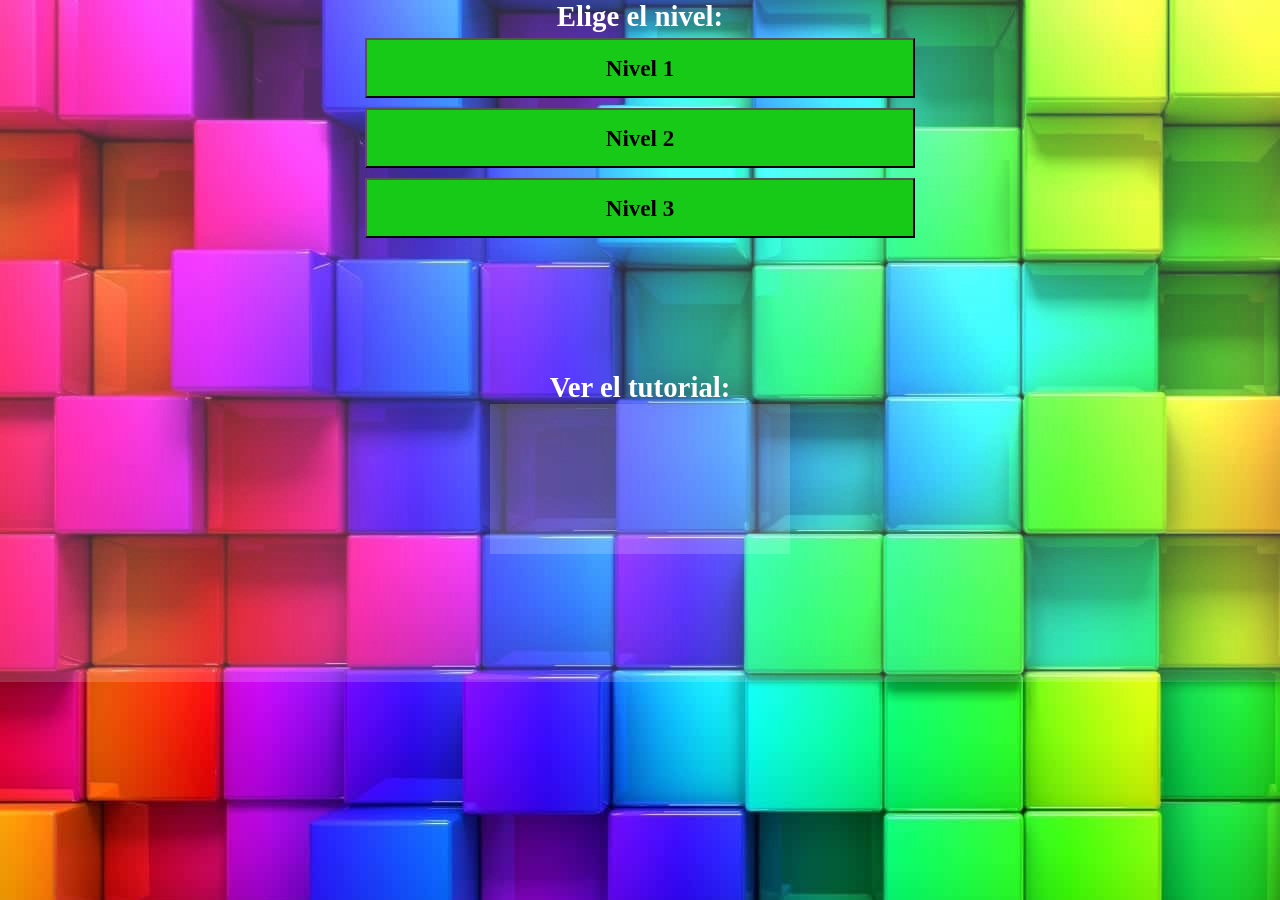
==== index.html @ 2a45beb4 "1er muestra" ====
<!DOCTYPE html>
<html lang="en">
<head>
    <meta charset="UTF-8">
    <meta http-equiv="X-UA-Compatible" content="IE=edge">
    <meta name="viewport" content="width=device-width, initial-scale=1.0">
    <title>"Inicio/tutorial"</title>
    <link rel="stylesheet" href="style.css">

</head>
<body>
    <style>
        * {
          transition: all 0.3s;
        }
    
        body {
          padding: 0;
          margin: 0;
          text-align: center;
          font-family: calibri;
          font-size: 120%;

          justify-content: center;
          align-items: center;

        }
    
        .contenedor {
          width: 98vw;
          height: 97vh;
          display: inline-flex;
          flex-direction: column;
          justify-content: center;
          align-items: center;
        
        }
    
        .encabezado {
          position: relative;
          background: rgb(0, 0, 0);
          min-width: 300px;
          width: 70%;
          max-width: 600px;
          padding: 10px;
          color:white;
          font-size: 150%;
          
        }
    
        .categoria {
          opacity: 0.3;
          text-align: left;
        }
    
        .pregunta {
          padding: 10px;
        }
    
        .imagen {
          object-fit: cover;
          height: 0px;
          width: 0px;
        }
        
        .btn2 {
            background: rgb(0, 0, 0);
          width: 60%;
          min-width: 250px;
          max-width: 550px;
          padding: 10px;
          margin: 5px;
          cursor: pointer;;
          flex-direction: column;
          justify-content: center; 
          align-items: center;

        }
        .btn {
          background: rgb(24, 202, 24);
          width: 60%;
          min-width: 250px;
          max-width: 550px;
          padding: 10px;
          margin: 5px;
          cursor: pointer;
          font-size:120%;
          font-family: 'Times New Roman', Times, serif;
          font-weight: 700;
          flex-direction: column;
          justify-content: center; 
          align-items: center;
         }
    
        .btn:hover {
          transform: scale(1.05);
        }
        .div {
        margin: 10%;
        display:flex;
        flex-direction: column;
        justify-content: center;
        align-items: center;
        }
        h2 { color: #ffffff; }
        
        
      </style>
    
        <div class="container">
            <h2>Elige el nivel:</h2>
            <button class="btn" onclick="tirardadosuno()">Nivel 1</button>
            <button class="btn" onclick="tirardadosdos()">Nivel 2</button>
            <button class="btn" onclick="tirardadostres()">Nivel 3</button>
            <div class="div">
                <h2>Ver el tutorial:</h2>

                <iframe class="container" width="560" height="315" src="https://www.youtube.com/embed/ptc4Awb0UpU" title="YouTube video player" frameborder="0" allow="accelerometer; autoplay; clipboard-write; encrypted-media; gyroscope; picture-in-picture" allowfullscreen></iframe>

            </div>
        </div>
        
        <script src="index.js"></script>
      </div>
</body>
</html>
---- style.css ----
*
{
    margin: 0;
    padding: 0;
    
}

.container
{
    width: 100%;
    height: 30%;
    display:flex;
    justify-content: center;
    align-items: center;
    background-color: rgba(255, 255, 255, 0.164);
    flex-direction: column;
}

#img
{   
    max-width: 50px;
    width: 50VW;
    height: 50VH;
}

.btn
{
    min-width: 250px;
    max-width: 300px;
    height: 60px;
    margin: 20px;
    font-size:150%;
    font-family: 'Times New Roman', Times, serif;
    font-weight: 700;
    background-color: rgb(24, 202, 24);
    color: rgb(0, 0, 0);
    cursor: pointer;
    display:flex;
    justify-content: center;
    align-items: center;

    
}
.btn:hover {
    transform: scale(1.05);
  }
  .inicio{
    background-color: rgba(240, 248, 255, 0.822);
  }
  .btn2
  {
      min-width: 250px;
      max-width: 300px;
      height: 60px;
      margin: 20px;
      font-size:150%;
      font-family: 'Times New Roman', Times, serif;
      font-weight: 700;
      background-color: rgb(0, 0, 0);
      color: rgb(24, 202, 24);
      cursor: pointer;
      display:flex;
      justify-content: center;
      align-items: center;
  
  }
  .btn2:hover {
      transform: scale(1.05);
    }
body{
    background-image: url("./fondos-de-colores-10.jpeg");
   


}
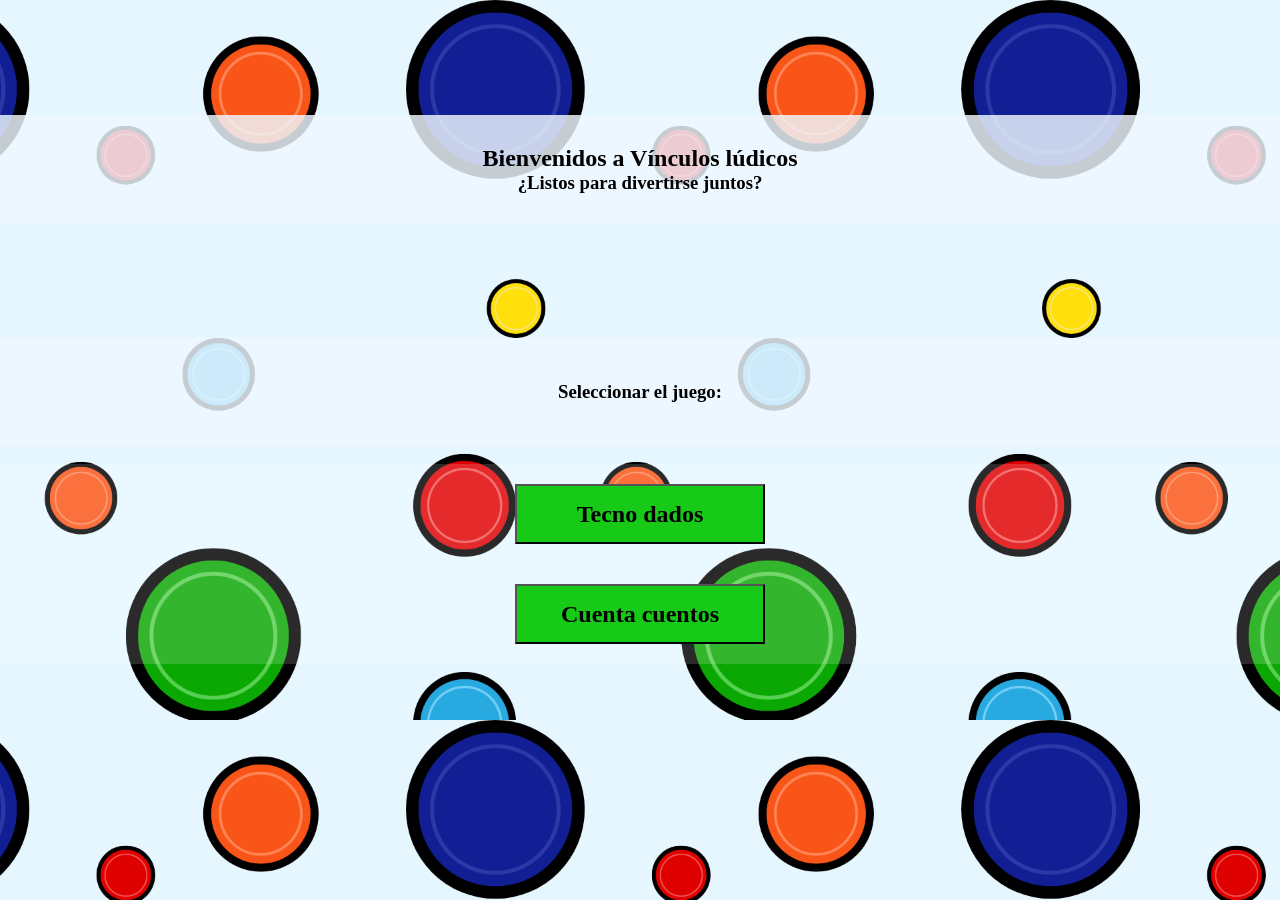
==== commit 3c072a27: "2do commit Acualización" ====
--- a/index.html
+++ b/index.html
@@ -4,123 +4,23 @@
     <meta charset="UTF-8">
     <meta http-equiv="X-UA-Compatible" content="IE=edge">
     <meta name="viewport" content="width=device-width, initial-scale=1.0">
-    <title>"Inicio/tutorial"</title>
+    <title>Vínculos Lúdicos</title>
     <link rel="stylesheet" href="style.css">
-
 </head>
 <body>
-    <style>
-        * {
-          transition: all 0.3s;
-        }
-    
-        body {
-          padding: 0;
-          margin: 0;
-          text-align: center;
-          font-family: calibri;
-          font-size: 120%;
+    <div class="container" id="margenes">
+        <h2>Bienvenidos a <span class="bolded">Vínculos lúdicos</span></h2>
+        <h3>¿Listos para divertirse juntos?</h3>
+    </div>
+    <div class="container" id="margenes">
+        <h3>Seleccionar el juego:</h3>
+    </div>
+    <br>
+    <div class="container">
+        <button class="btn" onclick="uno()">Tecno dados</button>
+        <button class="btn" onclick="dos()">Cuenta cuentos</button>
+    </div>
+</body>
+<script src="index.js"></script>
 
-          justify-content: center;
-          align-items: center;
-
-        }
-    
-        .contenedor {
-          width: 98vw;
-          height: 97vh;
-          display: inline-flex;
-          flex-direction: column;
-          justify-content: center;
-          align-items: center;
-        
-        }
-    
-        .encabezado {
-          position: relative;
-          background: rgb(0, 0, 0);
-          min-width: 300px;
-          width: 70%;
-          max-width: 600px;
-          padding: 10px;
-          color:white;
-          font-size: 150%;
-          
-        }
-    
-        .categoria {
-          opacity: 0.3;
-          text-align: left;
-        }
-    
-        .pregunta {
-          padding: 10px;
-        }
-    
-        .imagen {
-          object-fit: cover;
-          height: 0px;
-          width: 0px;
-        }
-        
-        .btn2 {
-            background: rgb(0, 0, 0);
-          width: 60%;
-          min-width: 250px;
-          max-width: 550px;
-          padding: 10px;
-          margin: 5px;
-          cursor: pointer;;
-          flex-direction: column;
-          justify-content: center; 
-          align-items: center;
-
-        }
-        .btn {
-          background: rgb(24, 202, 24);
-          width: 60%;
-          min-width: 250px;
-          max-width: 550px;
-          padding: 10px;
-          margin: 5px;
-          cursor: pointer;
-          font-size:120%;
-          font-family: 'Times New Roman', Times, serif;
-          font-weight: 700;
-          flex-direction: column;
-          justify-content: center; 
-          align-items: center;
-         }
-    
-        .btn:hover {
-          transform: scale(1.05);
-        }
-        .div {
-        margin: 10%;
-        display:flex;
-        flex-direction: column;
-        justify-content: center;
-        align-items: center;
-        }
-        h2 { color: #ffffff; }
-        
-        
-      </style>
-    
-        <div class="container">
-            <h2>Elige el nivel:</h2>
-            <button class="btn" onclick="tirardadosuno()">Nivel 1</button>
-            <button class="btn" onclick="tirardadosdos()">Nivel 2</button>
-            <button class="btn" onclick="tirardadostres()">Nivel 3</button>
-            <div class="div">
-                <h2>Ver el tutorial:</h2>
-
-                <iframe class="container" width="560" height="315" src="https://www.youtube.com/embed/ptc4Awb0UpU" title="YouTube video player" frameborder="0" allow="accelerometer; autoplay; clipboard-write; encrypted-media; gyroscope; picture-in-picture" allowfullscreen></iframe>
-
-            </div>
-        </div>
-        
-        <script src="index.js"></script>
-      </div>
-</body>
 </html>
--- a/style.css
+++ b/style.css
@@ -47,6 +47,19 @@
   .inicio{
     background-color: rgba(240, 248, 255, 0.822);
   }
+  #inicio{
+    background-color: rgba(240, 248, 255, 0.822);
+    display:flex;
+    justify-content:left;
+    justify-content: left;
+  }
+  #inicio1{
+    background-color: rgba(240, 248, 255, 0.822);
+    display:flex;
+    justify-content:left;
+    justify-content: left;
+    height: 100vh;
+  }
   .btn2
   {
       min-width: 250px;
@@ -68,10 +81,69 @@
       transform: scale(1.05);
     }
 body{
-    background-image: url("./fondos-de-colores-10.jpeg");
+    background-image: url("./fondo.png");
    
 
 
 }
-  
+.video
+{
+    width: 100%;
+    height: 100%;
+    display:flex;
+    justify-content: center;
+    align-items: center;
+    background-color: rgba(255, 255, 255, 0.164);
+    flex-direction: column;
+}
+.container1
+{
+    width: 50%;
+    height: 50%;
+    border-radius: 10px;
+    display:flex;
+    justify-content: center;
+    align-items: center;
+    background-color: #EAF8FF;
+    flex-direction: column;
+}
+#margenes{
+    margin-top: 9%;
+    background-color: rgba(240, 248, 255, 0.822);
+    height: 12vh;
+    transition: all 0.7s;
+}
+.containertitulo
+{
+    width: 100%;
+    height: 30%;
+    display:flex;
+    justify-content: center;
+    align-items: center;
+    background-color: rgba(255, 255, 255, 0.164);
+    flex-direction: column;
+}
 
+#margenestitulo{
+    margin-top: 3%;
+    background-color: rgba(240, 248, 255, 0.822);
+    height: 12vh;
+    transition: all 0.7s;
+}
+.container img{
+    width: 50%;
+}
+
+@media only screen and (min-width: 800px) and (max-width: 1080px) {
+	.container1
+{
+    width: 20%;
+    height: 50%;
+    display:flex;
+    justify-content: center;
+    align-items: center;
+    background-color: rgb(255, 255, 255);
+    flex-direction: column;
+    align-content: center;
+}
+}
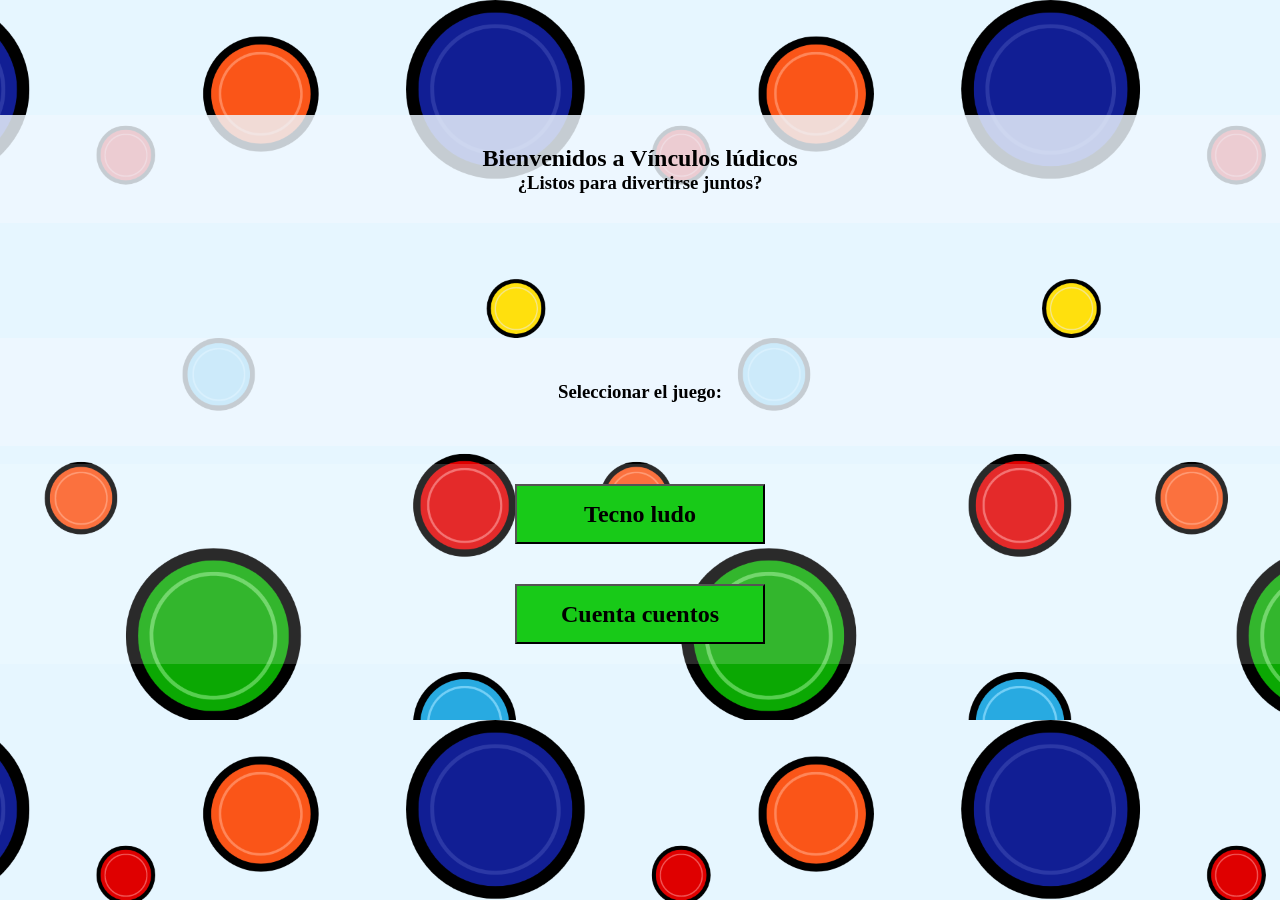
==== commit 64d37159: "Update index.html" ====
--- a/index.html
+++ b/index.html
@@ -17,10 +17,10 @@
     </div>
     <br>
     <div class="container">
-        <button class="btn" onclick="uno()">Tecno dados</button>
+        <button class="btn" onclick="uno()">Tecno ludo</button>
         <button class="btn" onclick="dos()">Cuenta cuentos</button>
     </div>
 </body>
 <script src="index.js"></script>
 
-</html>+</html>
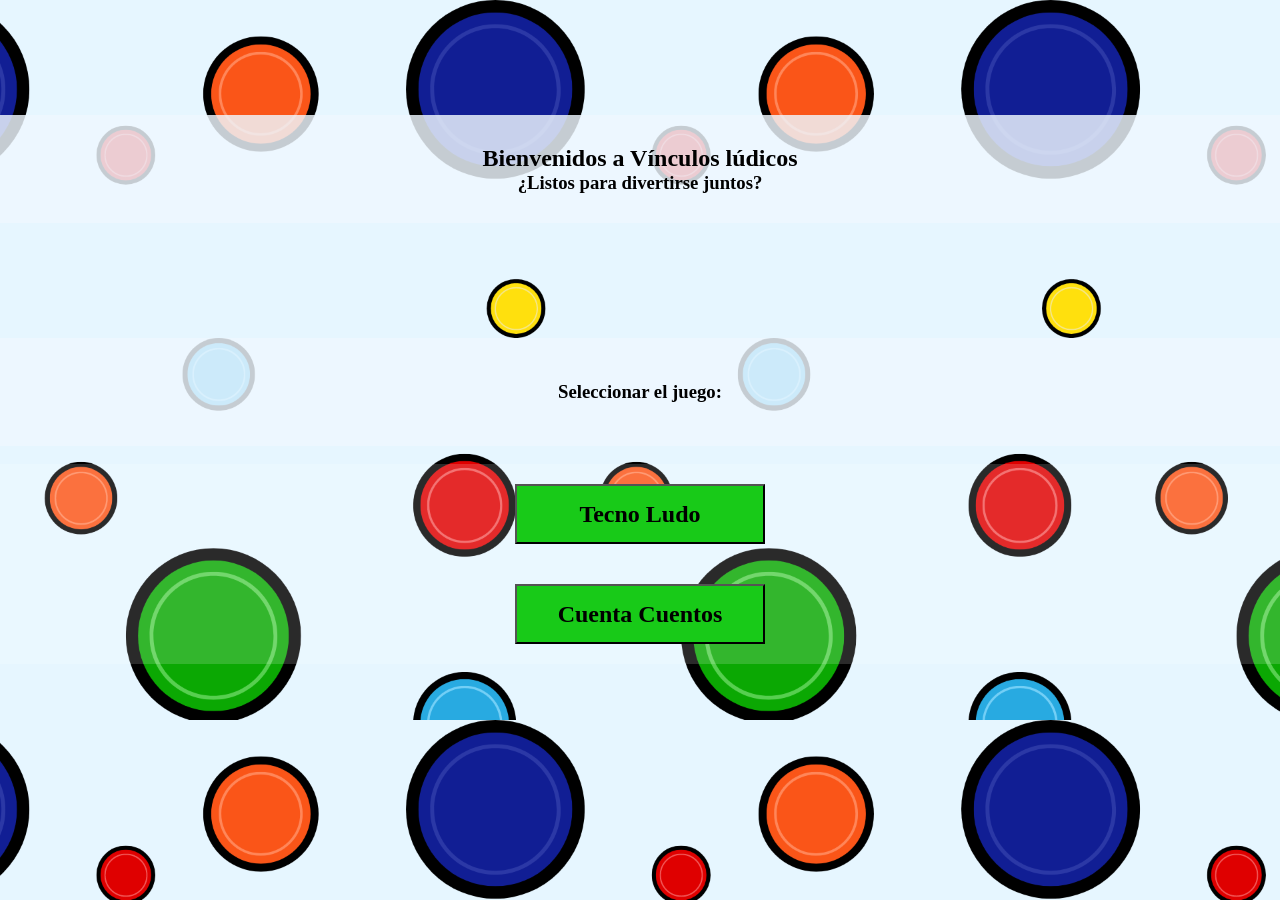
==== commit d2a8e558: "Update index.html" ====
--- a/index.html
+++ b/index.html
@@ -17,8 +17,8 @@
     </div>
     <br>
     <div class="container">
-        <button class="btn" onclick="uno()">Tecno ludo</button>
-        <button class="btn" onclick="dos()">Cuenta cuentos</button>
+        <button class="btn" onclick="uno()">Tecno Ludo</button>
+        <button class="btn" onclick="dos()">Cuenta Cuentos</button>
     </div>
 </body>
 <script src="index.js"></script>
